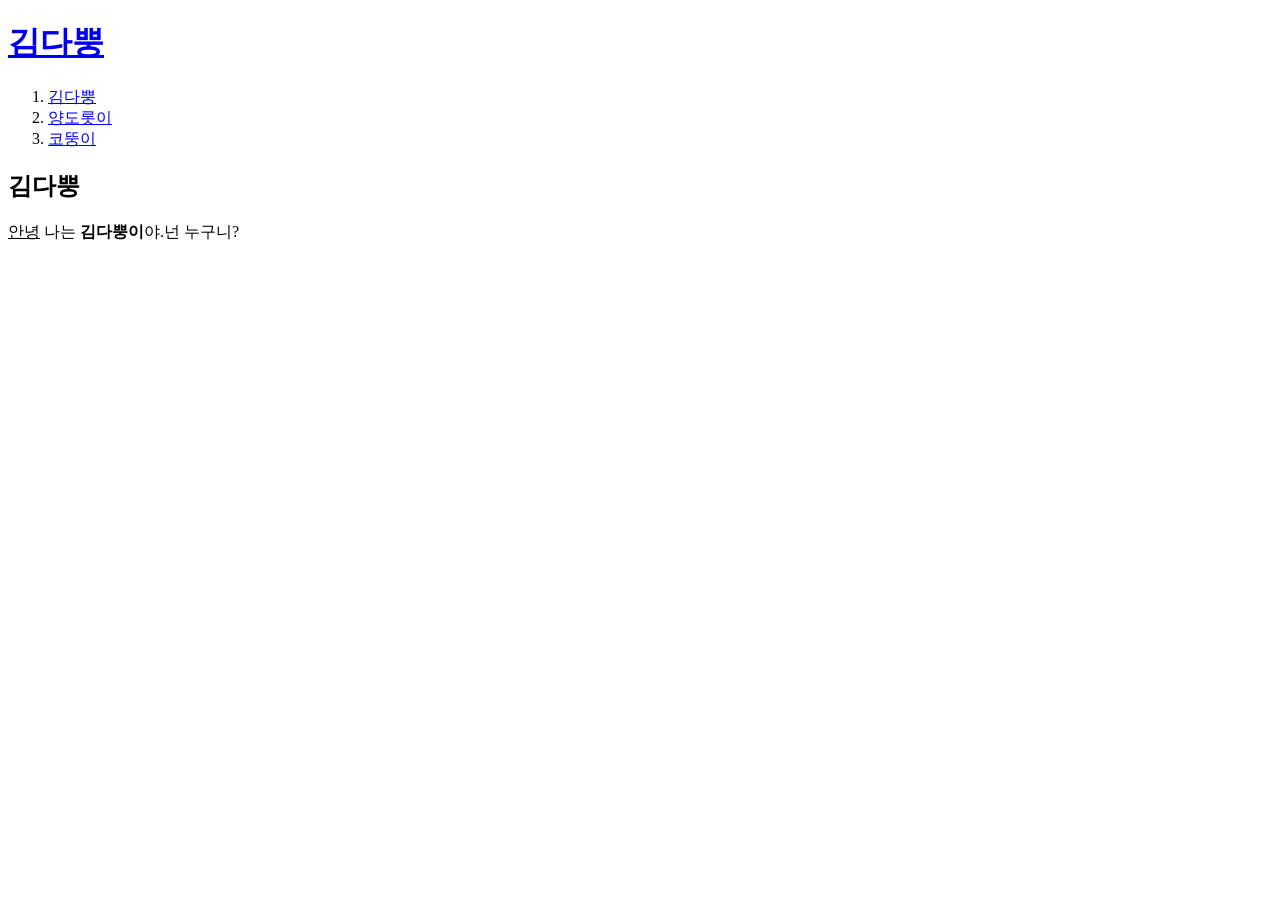
==== 1.html @ bcc740ea "웹사이트 완성_1" ====
<!doctype html>
<html>
<head>
<title>김다뿡의 세계 - html</title>
<meta charset="utf-8">
</head>
<body>
  <h1><a href="index.html">김다뿡</a></h1>
<ol>
  <li><a href="1.html">김다뿡</a></li>
  <li><a href="2.html">양도롯이</a></li>
  <li><a href="3.html">코뚱이</a></li>
</ol>
<h2>김다뿡</H2>
<u>안녕</u> 나는 <strong>김다뿡이</strong>야.넌 누구니?
</body>
</html>
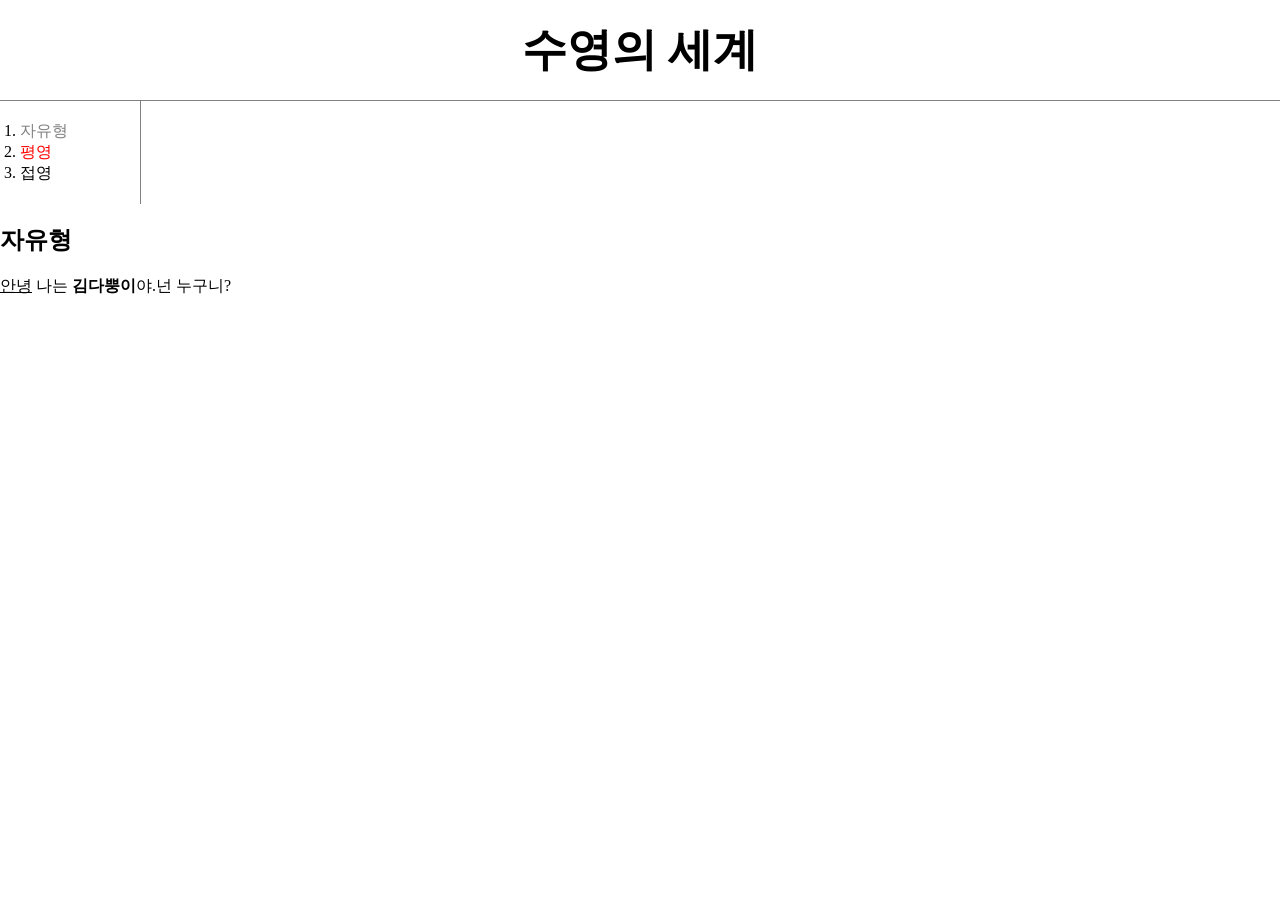
==== commit 6d9fb572: "swimming ver." ====
--- a/1.html
+++ b/1.html
@@ -1,17 +1,53 @@
 <!doctype html>
 <html>
 <head>
-<title>김다뿡의 세계 - html</title>
+<title>수영의 세계 - html</title>
 <meta charset="utf-8">
+<style>
+body{
+  margin:0;
+}
+a {
+  color:black;
+  text-decoration: none;
+}
+.saw{
+  color:gray;
+}
+.active{
+  color:red;
+}
+h1{
+  font-size:45px;
+  text-align: center;
+  border-bottom:1px solid gray;
+  margin:0;
+  padding:20px;
+}
+ol{
+  border-right:1px solid gray;
+  width:100px;
+  margin:0;
+  padding:20px;
+}
+</style>
 </head>
 <body>
-  <h1><a href="index.html">김다뿡</a></h1>
+  <h1><a href="index.html">수영의 세계</a></h1>
 <ol>
-  <li><a href="1.html">김다뿡</a></li>
-  <li><a href="2.html">양도롯이</a></li>
-  <li><a href="3.html">코뚱이</a></li>
+  <li><a href="1.html" class="saw">자유형</a></li>
+  <li><a href="2.html" class="saw active" id-"active">평영</a></li>
+  <li><a href="3.html">접영</a></li>
 </ol>
-<h2>김다뿡</H2>
+<!--
+<h1><a href="index.html"><font color="pink">김다뿡</font></a></h1>
+<ol>
+<li><a href="1.html"><font color="pink">김다뿡</font></a></li>
+<li><a href="2.html"><font color="pink">양도롯이</font></a></li>
+<li><a href="3.html"><font color="pink">코뚱이</font></a></li>
+</ol>
+-->
+<h2>자유형</H2>
 <u>안녕</u> 나는 <strong>김다뿡이</strong>야.넌 누구니?
 </body>
 </html>
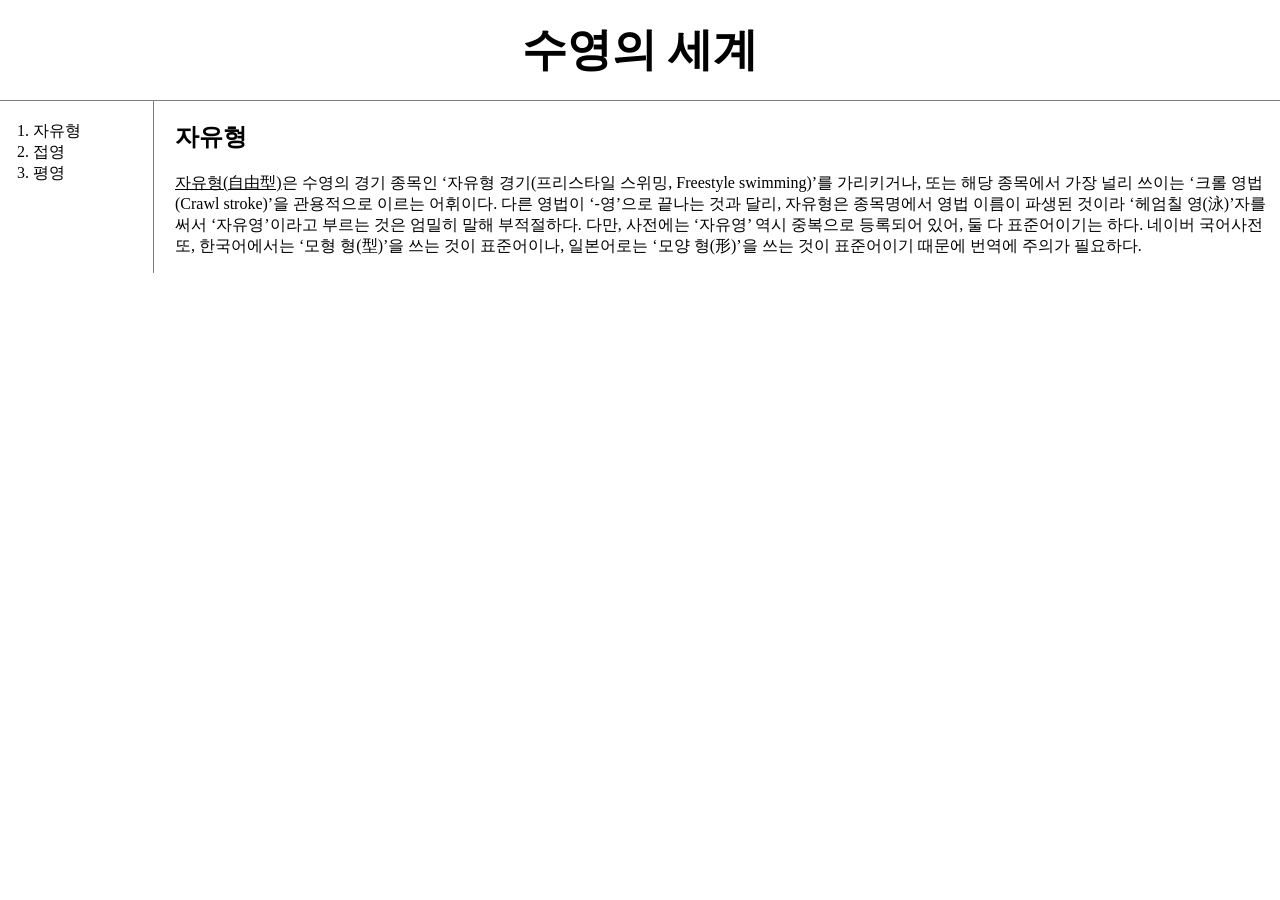
==== commit 2c80e256: "20220604ver." ====
--- a/1.html
+++ b/1.html
@@ -3,51 +3,25 @@
 <head>
 <title>수영의 세계 - html</title>
 <meta charset="utf-8">
-<style>
-body{
-  margin:0;
-}
-a {
-  color:black;
-  text-decoration: none;
-}
-.saw{
-  color:gray;
-}
-.active{
-  color:red;
-}
-h1{
-  font-size:45px;
-  text-align: center;
-  border-bottom:1px solid gray;
-  margin:0;
-  padding:20px;
-}
-ol{
-  border-right:1px solid gray;
-  width:100px;
-  margin:0;
-  padding:20px;
-}
-</style>
+<link rel="stylesheet" href="style.css">
 </head>
 <body>
   <h1><a href="index.html">수영의 세계</a></h1>
-<ol>
-  <li><a href="1.html" class="saw">자유형</a></li>
-  <li><a href="2.html" class="saw active" id-"active">평영</a></li>
-  <li><a href="3.html">접영</a></li>
-</ol>
-<!--
-<h1><a href="index.html"><font color="pink">김다뿡</font></a></h1>
-<ol>
-<li><a href="1.html"><font color="pink">김다뿡</font></a></li>
-<li><a href="2.html"><font color="pink">양도롯이</font></a></li>
-<li><a href="3.html"><font color="pink">코뚱이</font></a></li>
-</ol>
--->
-<h2>자유형</H2>
-<u>안녕</u> 나는 <strong>김다뿡이</strong>야.넌 누구니?
+<div id = "grid">
+  <ol>
+    <li><a href="1.html">자유형</a></li>
+    <li><a href="2.html">접영</a></li>
+    <li><a href="3.html">평영</a></li>
+  </ol>
+
+  <div id = "article">
+  <h2>자유형</H2>
+    <p>
+      <u>자유형(自由型)</u>은 수영의 경기 종목인 ‘자유형 경기(프리스타일 스위밍, Freestyle swimming)’를 가리키거나,
+      또는 해당 종목에서 가장 널리 쓰이는 ‘크롤 영법(Crawl stroke)’을 관용적으로 이르는 어휘이다.
+      다른 영법이 ‘-영’으로 끝나는 것과 달리, 자유형은 종목명에서 영법 이름이 파생된 것이라 ‘헤엄칠 영(泳)’자를 써서 ‘자유영’이라고 부르는 것은 엄밀히 말해 부적절하다. 다만, 사전에는 ‘자유영’ 역시 중복으로 등록되어 있어, 둘 다 표준어이기는 하다. 네이버 국어사전 또, 한국어에서는 ‘모형 형(型)’을 쓰는 것이 표준어이나, 일본어로는 ‘모양 형(形)’을 쓰는 것이 표준어이기 때문에 번역에 주의가 필요하다.
+    </p>
+  </div>
+</div>
 </body>
 </html>
--- a/style.css
+++ b/style.css
@@ -0,0 +1,41 @@
+body{
+  margin:0;
+}
+a {
+  color:black;
+  text-decoration: none;
+}
+h1{
+  font-size:45px;
+  text-align: center;
+  border-bottom:1px solid gray;
+  margin:0;
+  padding:20px;
+}
+ol{
+  border-right:1px solid gray;
+  width:100px;
+  margin:0;
+  padding:20px;
+}
+#grid{
+  display: grid;
+  grid-template-columns: 150px 1fr;
+}
+#grid ol{
+  padding-left:33px;
+}
+#article{
+  padding-left: 25px;
+}
+@media(max-width:800px){
+  #grid{
+    display:block;
+  }
+  ol{
+    border-right:none;
+  }
+  h1{
+      border-bottom:none;
+    }
+}
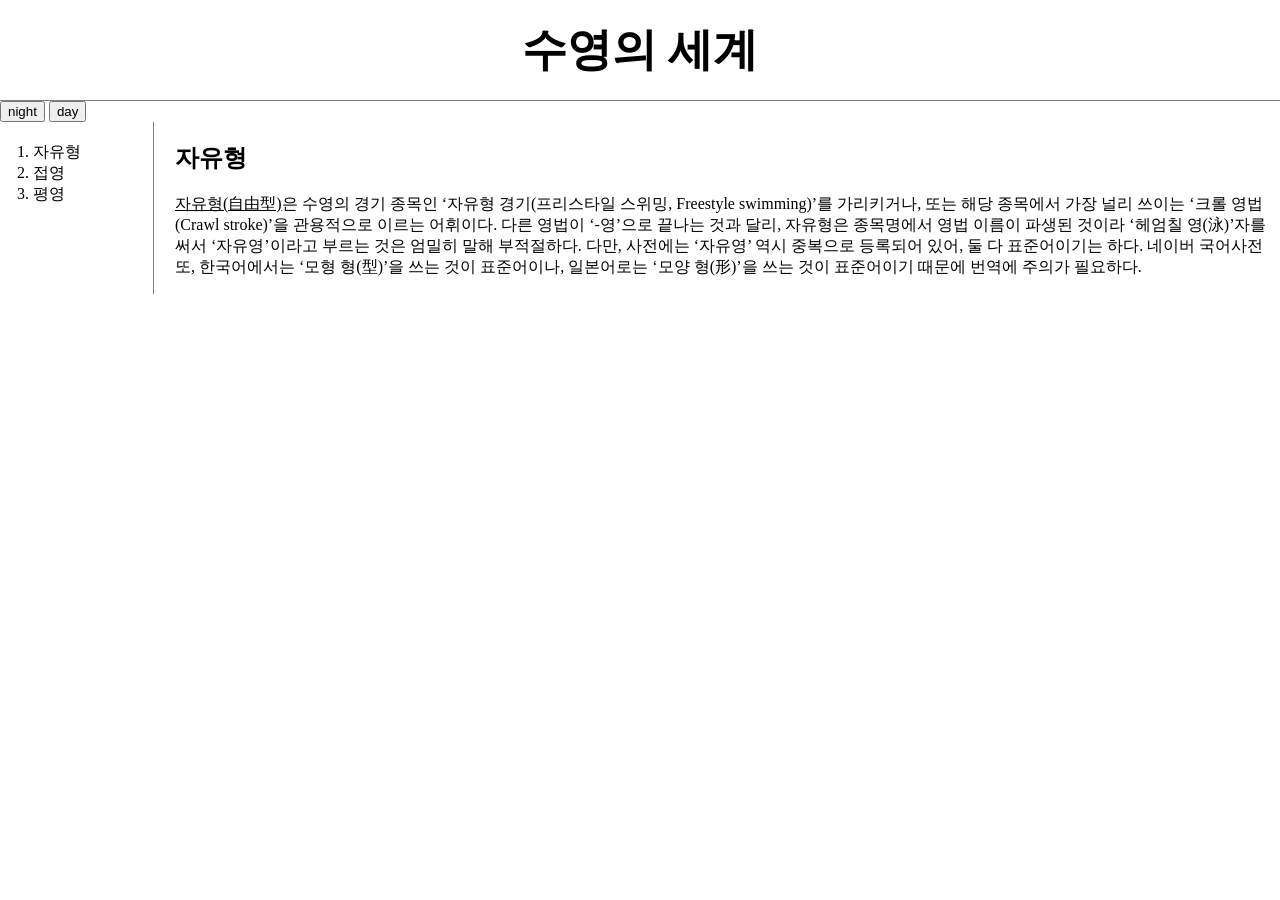
==== commit b6613c0d: "0615 ver + javascript" ====
--- a/1.html
+++ b/1.html
@@ -7,6 +7,14 @@
 </head>
 <body>
   <h1><a href="index.html">수영의 세계</a></h1>
+  <input type="button" value="night" onclick="
+  document.querySelector('body').style.backgroundColor='black';
+  document.querySelector('body').style.color='white';
+  ">
+  <input type="button" value="day" onclick="
+  document.querySelector('body').style.backgroundColor='white';
+  document.querySelector('body').style.color='black';
+  ">
 <div id = "grid">
   <ol>
     <li><a href="1.html">자유형</a></li>
